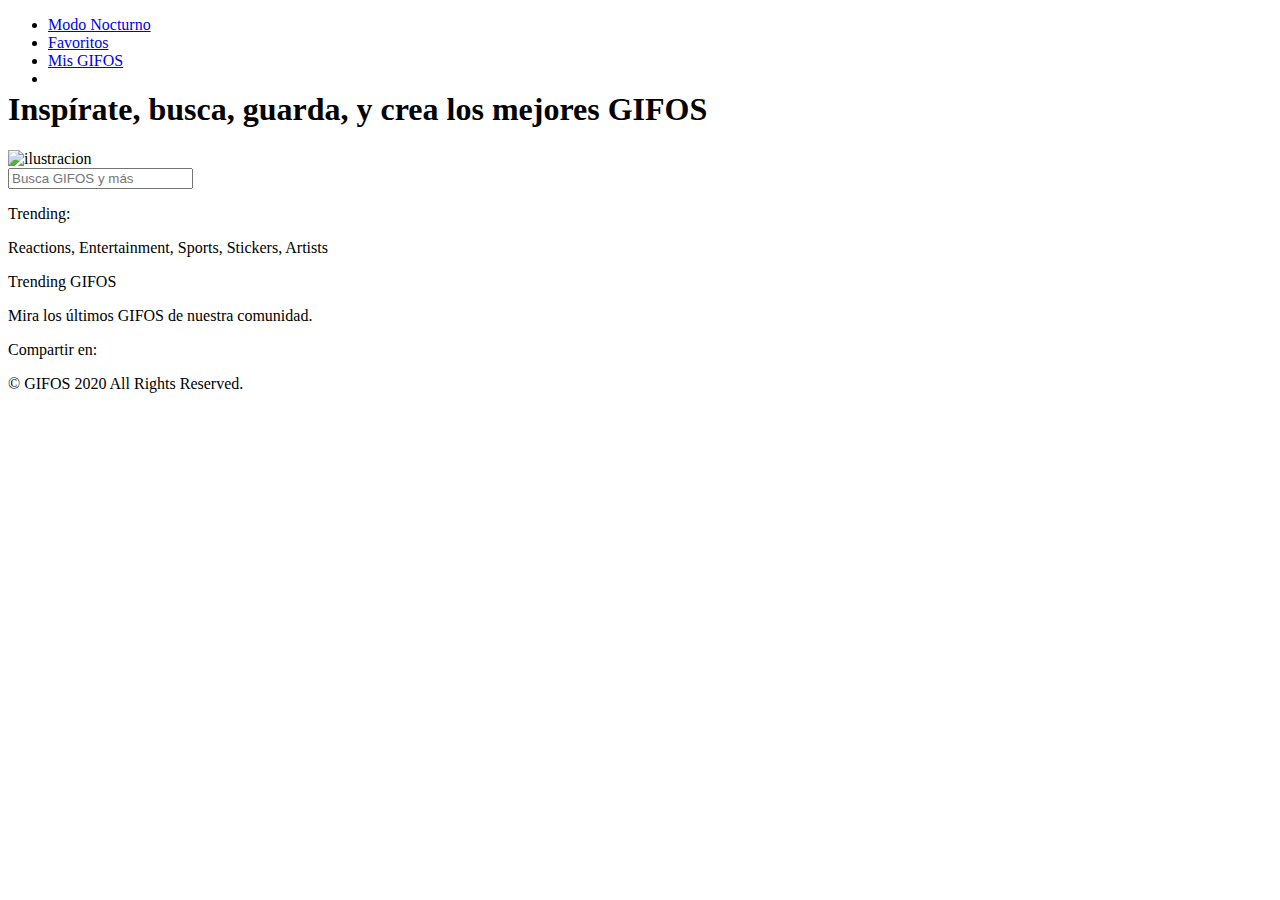
==== index.html @ 0cc68b7a "Add files via upload" ====
<!DOCTYPE html>

<html lang="es">
<!--
* porque queryselector no aplica propiedasdes a 2 elementos
* en resultado_imagenes no se ve boton izquierda, ni la imagen version mobile
* boton slider modo nocturno hover
* si agrego a favoritos en la vista normal, en ampliada no figura


-->

<head>

    <meta charset="UTF-8">
    <meta name="viewport" content="width=device-width, initial-scale=1.0">
    <link rel="stylesheet" href="css/estilo.css" type="text/css">
    <link rel="icon" type="image/ico" href="imagenes/favicon.ico">

    <title>GifOs</title>

</head>

<body id="body" class="body diurno">

<!-- CABECERA -->

	<div class="linea_color"></div>

	<header class="header" id="header">
	
	<div class="cabecera">

	<div class="logo" id="logo"></div>
	<div class="menu_hamburguesa" id="menu_hamburguesa"></div>
	
	</div>
	
		<nav>
		
			<ul class="menu" id="menu">
				<li><a id="modo" href="#"><span id="nombreModo">Modo Nocturno</span></a></li>
				<li><a href="favoritos.html">Favoritos</a></li>
				<li><a href="gifos.html">Mis GIFOS</a></li>
				<li><a href="crear.html"><div class="crear" id="crear"></div></a></li>
			</ul>
			
		</nav>
	
	</header>
	
<!-- CONTENIDO -->

    <div class="contenido">

<!-- TEXTO-->

        <div class="texto">
		
            <h1>Inspírate, busca, guarda, y crea los mejores<span class="texto_gifos_verde"> GIFOS</span></h1>
		
        </div>
		
<!-- BUSQUEDA -->

        <img src="imagenes/ilustra_header.svg" class="ilustracion" alt="ilustracion">    
        
		<div class="busqueda" id="busqueda">		
  
		   <input type="search" class="input_busqueda" id="input_busqueda" placeholder="Busca GIFOS y más">
		   
		   <div id="contenedor_sugerencias" class="contenedor_sugerencias"></div>
			
		</div>
		   
		<span class="texto_busqueda" id="texto_busqueda"></span>
		
		<div id="contenedor_busqueda" class="contenedor_busqueda"></div>
				
<!-- VER MAS -->

		<div class="boton_ver_mas" id="boton_ver_mas"></div> 
		
<!-- MODAL -->

		<div class="modal" id="modal">

			<div class="cerrar_modal" id="cerrar_modal"></div>
			
			<div class="boton_ampliar_izquierda" id="boton_ampliar_izquierda"></div>
				<div class="imagen_ampliada" id="imagen_ampliada"></div>
			<div class="boton_ampliar_derecha" id="boton_ampliar_derecha"></div>		
						
			<div class="usuario_modal" id="usuario_modal"></div>
			<div class="titulo_modal" id="titulo_modal"></div>
			<div class="descarga_modal" id="descarga_modal"></div>
			<div class="corazon_modal" id="corazon_modal"></div>
		
		</div> 

<!-- TRENDING -->
		
		<div class="trending">
		
		<p class="trending_texto">Trending:</p>
		<p class="reactions">Reactions, Entertainment, Sports, Stickers, Artists</p>
		
		</div>

<!-- TRENDING GIFOS -->
		
		<div class="trending_gifos" id="trending_gifos">
		
			<p class="trending_gifos_texto">Trending GIFOS</p>
			<p class="mira">Mira los últimos GIFOS de nuestra comunidad.</p>
			
			<div class="contenedor_gifos">
							
				<div class="boton_slider_izquierda" id="boton_slider_izquierda"></div>
					<div class="resultado_trending"></div>
				<div class="boton_slider_derecha" id="boton_slider_derecha"></div>
							
			</div>					

		
		</div>
			
<!-- PIE -->

		<footer class="pie" id="pie">	
	
					<p class="compartir">Compartir en:</p>
					
						<div class="redes_sociales">
						
						<div class="icono_facebook" id="icono_facebook"></div>
						<div class="icono_twitter" id="icono_twitter"></div>
						<div class="icono_instagram" id="icono_instagram"></div>
						
						</div>
						
				<p class="derechos">© GIFOS 2020 All Rights Reserved.</p>
	
		</footer>
		
		<div class="linea_color"></div>
	
	</div>
	
	<script src="js/index.js"></script>
	<script src="js/busqueda.js"></script>
	<script src="js/favoritos.js"></script>
	<script src="js/trending.js"></script>
		
</body>

</html>
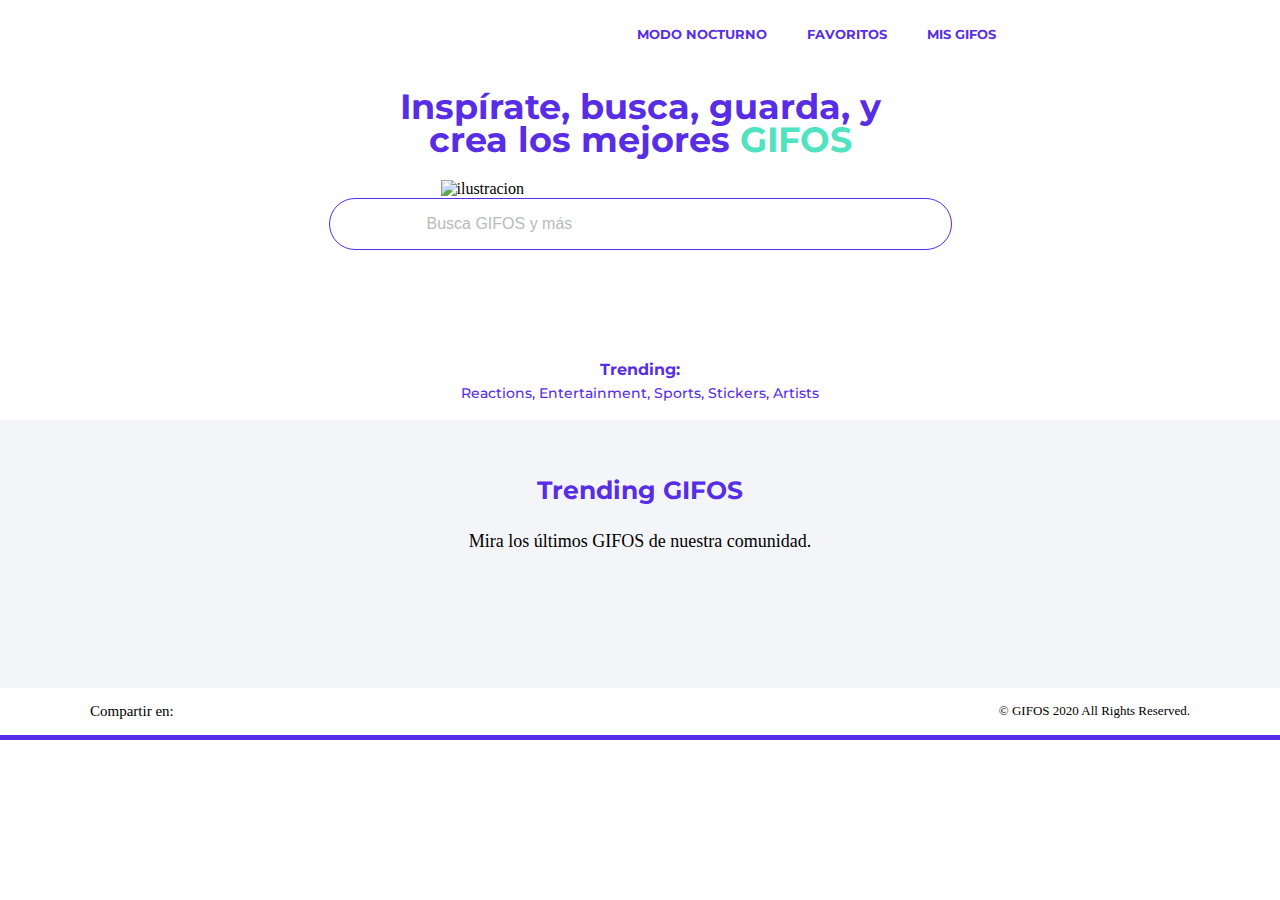
==== commit 5b1689b6: "Update index.html" ====
--- a/index.html
+++ b/index.html
@@ -1,14 +1,6 @@
 <!DOCTYPE html>
 
 <html lang="es">
-<!--
-* porque queryselector no aplica propiedasdes a 2 elementos
-* en resultado_imagenes no se ve boton izquierda, ni la imagen version mobile
-* boton slider modo nocturno hover
-* si agrego a favoritos en la vista normal, en ampliada no figura
-
-
--->
 
 <head>
 
@@ -154,4 +146,4 @@
 		
 </body>
 
-</html>+</html>
--- a/css/estilo.css
+++ b/css/estilo.css
@@ -0,0 +1,948 @@
+@import "variables.css"; 
+@import url("https://fonts.googleapis.com/css2?family=Montserrat:wght@100&display=swap");
+@import url("https://fonts.googleapis.com/css2?family=Montserrat:wght@700&display=swap");
+@import url("https://fonts.googleapis.com/css2?family=Montserrat:ital,wght@0,400;0,500;1,400&display=swap");
+
+
+
+* {
+  padding: 0;
+  border: 0;
+}
+
+html {
+  background: #fff;
+}
+
+body {
+  margin: -10px;
+  list-style: none;
+  text-decoration: none;
+}
+
+
+.linea_color {
+  background: var(--color-linea);
+  width: 100%;
+  height: 5px;
+}
+
+
+
+/*<--------------------- MOVIL --------------------->*/
+
+.header {
+  width: 100%;
+  background: var(--cabecera-background-mobile);
+}
+
+.cabecera {
+  display: flex;
+  flex-direction: row;
+  justify-content: space-between;
+}
+
+.menu_hamburguesa {
+  width: 38px;
+  margin: 30px 0 0 100px;
+  background: var(--menu-hamburguesa) no-repeat;
+}
+
+.logo {
+  background: var(--logo-mobile) no-repeat;
+  width: 56px;
+  height: 49px;
+  margin: 12px 0 0 20px;
+}
+
+.menu {
+  overflow: hidden;
+  position: fixed;
+  height: 100%;
+  width: 420px;
+  background: var(--header-background-mobile);
+  display: none;
+  z-index:1;
+}
+
+.menu a {
+  display: flex;
+  justify-content: center;
+  align-items: center;
+  padding: 20px;
+  text-decoration: none;
+  color: var(--color-texto-header-mobile);
+  font-weight: 600;
+  font-family: "Montserrat";
+  font-size: 15px;
+}
+
+.menu a.active {
+  color: #9CAFC3;
+}
+
+.crear {
+  display: none;
+}
+
+.contenido {
+  display: flex;
+  align-items: center;
+  flex-direction: column;
+  background-color: var(--background);
+  flex: 1;
+  min-height: 632px;
+}
+
+.texto h1 {
+  font-family: "Montserrat", sans-serif;
+  color: var(--color-texto);
+  text-align: center;
+  line-height: 33px;
+  background-color: var(--background);
+  font-size: 35px;
+}
+
+.texto_gifos_verde {
+	font-family: "Montserrat", sans-serif;
+  font-size: 35px;
+	color: var(--texto-gifos);
+	  line-height: 33px;
+	  font-weight:700;
+}
+
+.contenido {
+  background-color: var(--background);
+}
+
+.texto_gifos {
+  color: #50E3C2;
+  background-color: var(--background);
+}
+
+.ilustracion {
+  width: 273px;
+  padding-left: auto;
+  background-color: var(--background);
+}
+
+.busqueda {
+  padding: 10px 10px 10px 60px;
+  background: #FFFFFF;
+  border: var(--borde-input);
+  border-radius: 27px;
+  background-position: 95% 55%;
+}
+
+.input_busqueda {
+  height: 30px;
+  padding-left: 37px;
+  font-size: 16px;
+  color: #9CAFC3;
+  background: var(--icono-busqueda) right no-repeat;
+  background-size: 20px;
+  outline: 0;
+  width: 96%;
+  opacity: 0.5;
+}
+
+.icono_busqueda {
+  background-image: var(--icono-busqueda);
+  background-position: left center;
+  background-repeat: no-repeat;
+  padding: 7px 28px;
+}
+
+.input_busqueda:focus, select:focus {
+  background-position: 1% 55%;
+}
+
+.input_busqueda::-webkit-search-cancel-button {
+  -webkit-appearance: none;
+  background: var(--menu-hamburguesa-cerrar) right no-repeat;
+  width: 16px;
+  height: 16px;
+}
+
+.contenedor_busqueda,
+.mis_favoritos {
+  display: flex;
+  flex-wrap: wrap;
+  justify-content: center;
+}
+
+.ocultar {
+  display: none;
+}
+
+.contenedor_sugerencias {
+  padding-left: 9px;
+  font-size: 16px;
+  color: #9CAFC3;
+  width: 100%;
+  opacity: 0.5;
+}
+
+.texto_busqueda {
+  font-family: "Montserrat", sans-serif;
+  font-weight: 700;
+  color: var(--color-texto);
+  text-align: center;
+  font-size: 35px;
+  padding-top: 60px;
+}
+
+.resultado_imagenes_busqueda {
+  position: relative;
+  width: 156px;
+  height: 120px;
+  margin: 6px;
+}
+
+.boton_ver_mas {
+  display: none;
+  background: var(--ver-mas) no-repeat;
+  width: 127px;
+  height: 50px;
+  margin: 30px 0;
+}
+
+.trending {
+  padding-top: 31px;
+  width: 53%;
+  margin: auto;
+}
+
+.trending_texto {
+  font-family: "Montserrat", sans-serif;
+  font-weight: 700;
+  font-size: 16px;
+  color: var(--color-texto);
+  text-align: center;
+  line-height: 25px;
+  margin-bottom: -15px;
+}
+
+.reactions {
+  font-family: "Montserrat", sans-serif;
+  font-weight: 500;
+  font-size: 14px;
+  color: var(--color-texto);
+  text-align: center;
+  line-height: 25px;
+}
+
+.trending_gifos {
+  width: 100%;
+  background-color: var(--background-trending);
+  color: var(--color-texto);
+  padding-bottom: 65px;
+}
+
+.trending_gifos_texto {
+  padding-top: 30px;
+  font-family: "Montserrat", sans-serif;
+  font-weight: 700;
+  color: var(--color-texto);
+  text-align: center;
+  width: 100%;
+  font-size: 25px;
+}
+
+.resultado_imagenes {
+  position: relative;
+  margin-top: 50px;
+  width: 260px;
+  height: 200px;
+}
+
+.resultado_imagenes img,
+.resultado_imagenes_busqueda img {
+  position: absolute;
+  width: 100%;
+  height: 100%;
+  left: 0;
+}
+
+.mira {
+  font-family: Roboto-Regular;
+  font-size: 18px;
+  color: var(--color-texto-pie);
+  text-align: center;
+  line-height: 23px;
+  padding-bottom: 30px;
+  width: 49%;
+  margin: auto;
+}
+
+.boton_slider {
+  display: none;
+}
+
+.resultado_trending {
+  display: flex;
+  justify-content: space-around;
+}
+
+.pie {
+  display: flex;
+  flex-direction: column;
+  justify-content: space-between;
+  color: var(--color-texto-pie);
+  background-color: var(--background);
+}
+
+.redes_sociales {
+  display: flex;
+  justify-content: center;
+}
+
+.compartir {
+  padding-top: 24px;
+  font-family: "Roboto";
+  font-size: 15px;
+  color: var(--color-texto-pie);
+  letter-spacing: 0;
+  text-align: center;
+  font-weight: 500;
+}
+
+.derechos {
+  color: var(--color-texto-pie);
+  font-family: "Roboto";
+  font-size: 13px;
+  letter-spacing: 0;
+}
+
+.icono_facebook {
+  display: block;
+  background: var(--facebook) no-repeat;
+  width: 15px;
+  height: 20px;
+}
+
+.icono_facebook:hover {
+  background: var(--facebook-hover) no-repeat;
+}
+
+.icono_twitter {
+  display: block;
+  background: var(--twitter) no-repeat;
+  width: 20px;
+  height: 20px;
+}
+
+.icono_twitter:hover {
+  background: var(--twitter-hover) no-repeat;
+}
+
+.icono_instagram {
+  display: block;
+  background: var(--instagram) no-repeat;
+  width: 20px;
+  height: 20px;
+}
+
+.icono_instagram:hover {
+  background: var(--instagram-hover) no-repeat;
+}
+
+.favoritos,
+.icono_favoritos , 
+.sin_favoritos ,
+.texto_sin_favoritos ,
+.gifos,
+.icono_gifos , 
+.sin_gifos ,
+.texto_sin_gifos {
+  margin-left: auto;
+  margin-right: auto;
+  color: var(--color-texto);
+}
+
+.icono_favoritos {
+  background: var(--favoritos-verde) no-repeat;
+  width: 28px;
+  height: 21px;
+}
+
+.icono_gifos {
+  background: var(--gifos-verde) no-repeat;
+  width: 28px;
+  height: 21px;
+}
+
+.sin_favoritos {
+  margin-top: 110px;
+  background: var(--sin-favoritos) no-repeat;
+  width: 150px;
+  height: 151px;
+}
+.sin_gifos {
+  margin-top: 110px;
+  background: var(--sin-gifos) no-repeat;
+  width: 150px;
+  height: 151px;
+}
+
+.texto_sin_gifos ,
+.texto_sin_favoritos {
+  font-family: "Montserrat";
+  font-size: 22px;
+  color: #50E3C2;
+  text-align: center;
+  line-height: 33px;
+  font-weight: 700;
+  width: 70%;
+  margin-bottom: 137px;
+}
+  .texto_gifos ,
+  .texto_favoritos {
+    font-weight: 600;
+    font-family: "Montserrat";
+    font-size: 25px;
+    color: var(--color-texto);
+    text-align: center;
+    line-height: 30px;
+  }
+  
+   .modal{
+	display: none; 
+	position: fixed; 
+	z-index: 2;
+	left: 0;
+	top: 0;
+	width: 420px;
+	height: 100%; 
+	background-color: var(--background-trending);
+	justify-content: space-around;
+  }
+
+  .cerrar_modal{	
+	position:absolute;  
+	background: var(--menu-hamburguesa-cerrar) no-repeat;
+    background-size: 100%;
+	width:20px;
+	height:20px;
+	left: 82%;
+	top: 10%;
+  }
+
+  .descarga_modal{	
+	position:absolute;
+	width: 32px;
+	height: 32px;
+	right: 23%;
+	top: 40%;
+	transition: opacity 0.35s ease;
+	background: var(--descarga) no-repeat;
+	background-size: 100%;
+	z-index: 1;
+	opacity: 1;
+  }
+  
+   .imagen_ampliada{
+    position: relative;
+    width: 318px;
+    height: 245px;
+	background-size: 100%;
+	margin-top:150px;
+  }
+  
+  .usuario_modal{
+	color : var(--color-texto-pie);
+	z-index : 2;
+	position : absolute; 
+	width : 50%;
+	top : 42%;
+  }
+  
+  .titulo_modal{
+	color : var(--color-texto-pie);
+	position : absolute;
+	z-index : 2;
+	width : 50%;
+	top :45%;	  
+  }
+  
+  #corazon_modal{
+	position : absolute;
+	z-index : 2;
+	opacity: 1;			
+	top : 40%;
+	left : 63%;	
+	background-size: 100%;
+	width: 32px;
+    height: 32px;
+	}
+	
+
+	.corazon{
+  background: var(--favoritos) no-repeat;
+  background-size: 100%;
+}
+.corazonActivo{
+  background: var(--favoritos-active) no-repeat;
+  background-size: 100%;
+}
+
+
+/*<--------------------- DISPOSITIVOS INTERMEDIOS --------------------->*/
+
+@media screen and (min-width: 768px) {
+  .menu_hamburguesa {
+    display: none;
+  }
+  
+  .menu {
+	position: relative;
+	width:100%
+  }
+
+  .header {
+    display: flex;
+    justify-content: space-around;
+    background-color: var(--background);
+    color: var(--color-texto);
+  }
+
+  .header ul {
+    list-style: none;
+    display: block;
+    overflow: unset;
+    background-color: var(--background);
+    color: var(--color-texto);
+  }
+
+  nav {
+    height: 44px;
+    margin-top: 10px;
+  }
+
+  .logo {
+    width: 36px;
+    height: 36px;
+    background: var(--logo) no-repeat;
+  }
+
+  .header ul a {
+    padding-top: 5px;
+    font-size: 16px;
+    text-transform: uppercase;
+  }
+
+  .header li {
+    float: left;
+  }
+
+  .header li a {
+    font-family: "Montserrat";
+    color: var(--color-texto);
+    font-size: 13px;
+    letter-spacing: 0;
+    font-weight: 700;
+    text-align: center;
+  }
+
+  .logo {
+    width: 68px;
+    height: 60px;
+  }
+
+  .crear, 
+  .crearActivo{
+    display: block;
+    margin-top: -20px;
+    background: var(--crear) no-repeat;
+    width: 54px;
+    height: 54px;
+  }
+
+  .boton_slider_izquierda ,
+  .boton_ampliar_izquierda {
+    display: block;
+    background: var(--boton-scroll-izquierda);
+    width: 40px;
+    height: 40px;
+  }
+  
+  .crearActivo {
+    background: var(--crear-active) no-repeat;
+	background-size:100%;
+  }
+  .crear:hover {
+    background: var(--crear-hover) no-repeat;
+  }
+  
+
+  .boton_slider_izquierda:hover ,
+  .boton_ampliar_izquierda:hover   {
+    background: var(--boton-scroll-izquierda-hover);
+  }
+
+  .boton_slider_derecha ,
+  .boton_ampliar_derecha {
+    display: block;
+    background: var(--boton-scroll-derecha);
+    width: 40px;
+    height: 40px;
+  }
+
+  .boton_slider_derecha:hover ,
+  .boton_ampliar_derecha:hover {
+    background: var(--boton-scroll-derecha-hover);
+  }
+
+  .boton_ver_mas:hover {
+    background: var(--ver-mas-hover) no-repeat;
+  }
+
+  .resultado_imagenes {
+    position: relative;
+    margin-top: 50px;
+    width: 357px;
+    height: 275px;
+    margin-right: 12px;
+  }
+
+  .resultado_imagenes_busqueda {
+    width: 260px;
+    height: 200px;
+    margin: 30px;
+  }
+     
+  .pie {
+    flex-direction: row;
+    width: 100%;
+    align-items: center;
+	/* position:fixed; */
+   /* left:0px; */
+   /* bottom:0px; */
+  }
+
+  .contenedor_gifos {
+    display: flex;
+    flex-direction: row;
+    align-items: center;
+    justify-content: space-around;
+    background-color: var(--background-trending);
+  }
+
+  .compartir {
+    padding: 0 10px 0 100px;
+  }
+
+  .redes_sociales {
+    margin-right: auto;
+  }
+
+  .derechos {
+    padding-right: 100px;
+  }
+  
+   .modal{
+	display: none; 
+	position: fixed; 
+	z-index: 2;
+	left: 0;
+	top: 0;
+	width: 100%;
+	height: 100%; 
+	background-color: var(--background-trending);
+	align-items:center;
+	justify-content: space-around;
+  }
+  
+   .imagen_ampliada{
+    margin-top:0;
+    width: 695px;
+    height: 385px;
+
+  }
+  
+   .usuario_modal{
+	top : 83%;
+	right : 25%;
+	}
+	
+	.titulo_modal{
+	top : 87%;
+	right : 25%;
+	}
+	
+	#corazon_modal{
+	top : 83%;
+	left : 68%;
+	}
+	
+	.descarga_modal{	
+	right: 25%;
+	top: 83%;
+	}
+	
+
+
+/*<--------------------- ESCRITORIO --------------------->*/
+
+@media screen and (min-width: 1024px) {
+	
+.overlay {
+  position: absolute;
+  top: 0;
+  left: 0;
+  width: 100%;
+  height: 100%;
+  background: rgba(0, 0, 0, 0);
+  transition: background 0.5s ease;
+}
+
+.usuario {
+  position: absolute;
+  width: 96%;
+  left: 4%;
+  top: 74%;
+  font-family: "Roboto";
+  font-size: 15px;
+  color: #FFFFFF;
+  z-index: 1;
+  opacity: 0;
+  font-weight: 700;
+}
+
+.titulo {
+  position: absolute;
+  width: 96%;
+  left: 4%;
+  top: 85%;
+  font-family: "Roboto";
+  font-size: 16px;
+  color: #FFFFFF;
+  font-weight: 700;
+  z-index: 1;
+  opacity: 0;
+}
+
+.corazon {
+  position: absolute;
+  width: 32px;
+  height: 32px;
+  left: 57%;
+  top: 5%;
+  transition: opacity 0.35s ease;
+  background-size: 100%;
+  z-index: 1;
+  opacity: 0;
+}
+
+.descarga {
+  position: absolute;
+  width: 32px;
+  height: 32px;
+  left: 71%;
+  top: 5%;
+  transition: opacity 0.35s ease;
+  background: var(--descarga) no-repeat;
+  background-size: 100%;
+  z-index: 1;
+  opacity: 0;
+}
+
+.ampliar {
+  position: absolute;
+  width: 32px;
+  height: 32px;
+  left: 85%;
+  top: 5%;
+  transition: opacity 0.35s ease;
+  background: var(--ampliar) no-repeat;
+  background-size: 100%;
+  z-index: 1;
+  opacity: 0;
+}
+
+.resultado_imagenes:hover .titulo,
+.resultado_imagenes:hover .usuario,
+.resultado_imagenes:hover .corazon,
+.resultado_imagenes:hover .ampliar,
+.resultado_imagenes:hover .descarga,
+.resultado_imagenes_busqueda:hover .titulo,
+.resultado_imagenes_busqueda:hover .usuario,
+.resultado_imagenes_busqueda:hover .corazon,
+.resultado_imagenes_busqueda:hover .ampliar,
+.resultado_imagenes_busqueda:hover .descarga {
+  opacity: 1;
+}
+
+.corazon:hover,
+#corazon_modal:hover {
+  background: var(--favoritos-hover) no-repeat;
+}
+
+.descarga:hover,
+.descarga_modal:hover {
+  background: var(--descarga-hover) no-repeat;
+}
+
+.ampliar:hover {
+  background: var(--ampliar-hover) no-repeat;
+}
+
+.resultado_imagenes:hover .overlay,
+.resultado_imagenes_busqueda:hover .overlay {
+  display: block;
+  opacity: 0.6;
+  background: #572EE5;
+}
+	
+  .texto {
+    width: 42%;
+    margin: auto;
+  }
+
+  .ilustracion {
+    width: 399px;
+    padding: auto;
+  }
+
+  .busqueda, .contenedor_sugerencias {
+    width: 551px;
+  }
+
+  .gif_favoritos {
+    width: 260px;
+    height: 200px;
+    padding: 0 20px 0 20px;
+  }
+
+  .modo_nocturno {
+    background-color: #37383c;
+    color: white;
+  }
+  
+  	.creacion{
+		margin-top:45px;
+		width: 688px;
+		height: 390px; 
+		/* background-color: var(--background-trending); */
+		justify-content: space-around;
+		border: 1px solid #572EE5;		
+	}
+	
+	.camara{
+		position:absolute;  
+		background: var(--camara) no-repeat;
+		background-size: 100%;
+		width:123px;
+		height:163px;
+		left: 8%;
+		top: 28%;
+	}
+	
+	.luz_camara{
+		display:none;
+		position:absolute;  
+		background: var(--luz-camara) no-repeat;
+		background-size: 100%;
+		width:91px;
+		height:151px;
+		left: 17%;
+		top: 29%;
+		animation-name: parpadeo;
+		animation-duration: 2s;
+		animation-timing-function: linear;
+		animation-iteration-count: infinite;
+	}
+	
+	@-webkit-keyframes parpadeo {  
+		0% { opacity: 1.0; }
+		50% { opacity: 0.0; }
+		100% { opacity: 1.0; }
+	}
+		
+	.pelicula{		
+		position:absolute;  
+		background: var(--pelicula) no-repeat;
+		background-size: 100%;
+		width:123px;
+		height:163px;
+		left: 80%;
+		top: 68%;
+	}
+	
+	.paso_a_paso{
+		margin-top: 30px;	
+		display: flex;
+		justify-content: space-around;
+		width :15%;
+		
+	}
+	
+	.uno ,
+	.dos ,
+	.tres{
+		display:flex;
+		border-radius: 50%;
+		width:32px;
+		height:32px;
+		justify-content: center;
+		align-items: center;
+		font-family: "Roboto";
+		font-weight:700;
+		font-size: 18px;
+		color: var(--color-texto);
+		background: var(--background);
+		border: 1.5px solid var(--color-texto);
+	}
+	
+	.linea_crear{	
+		margin-top:30px;	
+		background: var(--color-texto);
+		width:55%;
+		height:7px;
+	}
+	
+	.boton_crear{
+		display:flex;
+		justify-content: center;
+		align-items: center;
+		margin-top:20px;
+		border: 1px solid var(--color-texto);
+		border-radius: 25px;
+		border-radius: 25px;
+		color: var(--color-texto);
+		width:127px;
+		height:50px;
+		font-weight:700;
+		font-family: "Montserrat";
+		font-size: 13px;
+		letter-spacing: 0;
+	}
+	
+	.boton_crear:hover{
+		border: 1px solid var(--color-linea);
+		color: var(--color-texto-crear);
+		background: var(--color-texto);
+
+	}
+	
+	.texto_crear{
+		font-family: "Montserrat";
+		color: var(--color-texto);
+		text-align: center;
+		line-height: 35px;
+		width:60%;
+		margin: auto;
+		margin-top: 130px;
+	}
+	
+	.texto_crear h3{
+		font-family: "Roboto";
+		font-size: 16px;
+		color: var(--color-texto-pie);
+		text-align: center;
+		line-height: 29px;
+	
+	}
+  
+}
+  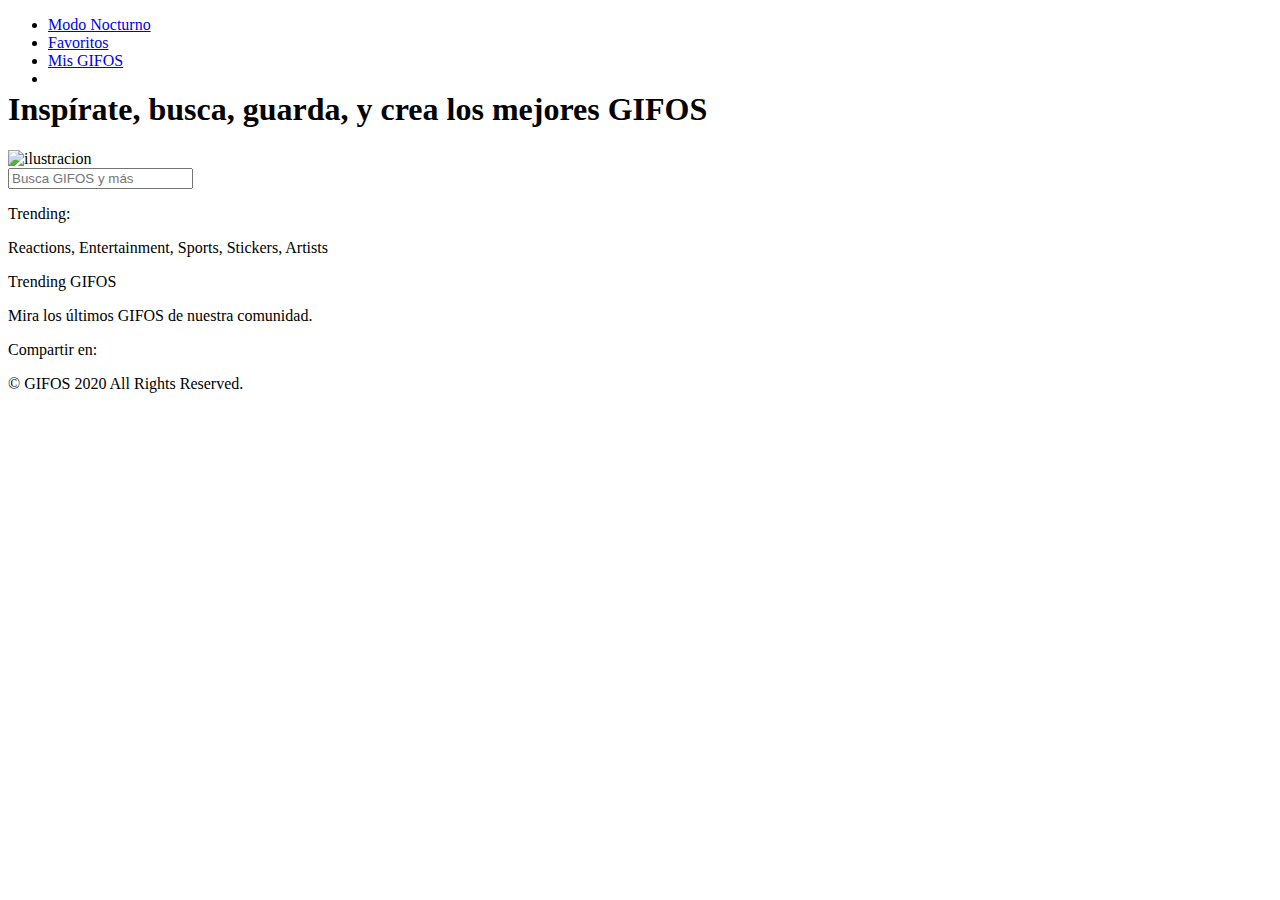
==== commit d9f36a62: "Add files via upload" ====
--- a/index.html
+++ b/index.html
@@ -1,149 +1,157 @@
 <!DOCTYPE html>
 
 <html lang="es">
-
-<head>
-
-    <meta charset="UTF-8">
-    <meta name="viewport" content="width=device-width, initial-scale=1.0">
-    <link rel="stylesheet" href="css/estilo.css" type="text/css">
-    <link rel="icon" type="image/ico" href="imagenes/favicon.ico">
-
-    <title>GifOs</title>
-
-</head>
-
-<body id="body" class="body diurno">
-
-<!-- CABECERA -->
-
-	<div class="linea_color"></div>
-
-	<header class="header" id="header">
+	<!--
+		* porque queryselector no aplica propiedasdes a 2 elementos
+		* en resultado_imagenes no se ve boton izquierda, ni la imagen version mobile
+		* boton slider modo nocturno hover
+		* si agrego a favoritos en la vista normal, en ampliada no figura
+		
+		
+	-->
 	
-	<div class="cabecera">
-
-	<div class="logo" id="logo"></div>
-	<div class="menu_hamburguesa" id="menu_hamburguesa"></div>
+	<head>
+		
+		<meta charset="UTF-8">
+		<meta name="viewport" content="width=device-width, initial-scale=1.0">
+		<link rel="stylesheet" href="css/estilo.css" type="text/css">
+		<link rel="icon" type="image/ico" href="imagenes/favicon.ico">
+		
+		<title>GifOs</title>
+		
+	</head>
 	
-	</div>
-	
-		<nav>
+	<body id="body" class="body diurno">
 		
-			<ul class="menu" id="menu">
-				<li><a id="modo" href="#"><span id="nombreModo">Modo Nocturno</span></a></li>
-				<li><a href="favoritos.html">Favoritos</a></li>
-				<li><a href="gifos.html">Mis GIFOS</a></li>
-				<li><a href="crear.html"><div class="crear" id="crear"></div></a></li>
-			</ul>
+		<!-- CABECERA -->
+		
+		<div class="linea_color"></div>
+		
+		<header class="header" id="header">
 			
-		</nav>
-	
-	</header>
-	
-<!-- CONTENIDO -->
-
-    <div class="contenido">
-
-<!-- TEXTO-->
-
-        <div class="texto">
+			<div class="cabecera">
+				
+				<div class="logo" id="logo"></div>
+				<div class="menu_hamburguesa" id="menu_hamburguesa"></div>
+				
+			</div>
+			
+			<nav>
+				
+				<ul class="menu" id="menu">
+					<li><a id="modo" href="#"><span id="nombreModo">Modo Nocturno</span></a></li>
+					<li><a href="favoritos.html">Favoritos</a></li>
+					<li><a href="gifos.html">Mis GIFOS</a></li>
+					<li><a href="crear.html"><div class="crear" id="crear"></div></a></li>
+				</ul>
+				
+			</nav>
+			
+		</header>
 		
-            <h1>Inspírate, busca, guarda, y crea los mejores<span class="texto_gifos_verde"> GIFOS</span></h1>
+		<!-- CONTENIDO -->
 		
-        </div>
-		
-<!-- BUSQUEDA -->
-
-        <img src="imagenes/ilustra_header.svg" class="ilustracion" alt="ilustracion">    
-        
-		<div class="busqueda" id="busqueda">		
-  
-		   <input type="search" class="input_busqueda" id="input_busqueda" placeholder="Busca GIFOS y más">
-		   
-		   <div id="contenedor_sugerencias" class="contenedor_sugerencias"></div>
+		<div class="contenido">
+			
+			<!-- TEXTO-->
+			
+			<div class="texto">
+				
+				<h1>Inspírate, busca, guarda, y crea los mejores<span class="texto_gifos_verde"> GIFOS</span></h1>
+				
+			</div>
+			
+			<!-- BUSQUEDA -->
+			
+			<img src="imagenes/ilustra_header.svg" class="ilustracion" alt="ilustracion">    
+			
+			<div class="busqueda" id="busqueda">		
+				
+				<input type="search" class="input_busqueda" id="input_busqueda" placeholder="Busca GIFOS y más">
+				
+				<div id="contenedor_sugerencias" class="contenedor_sugerencias"></div>
+				
+			</div>
+			
+			<span class="texto_busqueda" id="texto_busqueda"></span>
+			
+			<div id="contenedor_busqueda" class="contenedor_busqueda"></div>
+			
+			<!-- VER MAS -->
+			
+			<div class="boton_ver_mas" id="boton_ver_mas"></div> 
+			
+			<!-- MODAL -->
+			
+			<div class="modal" id="modal">
+				
+				<div class="cerrar_modal" id="cerrar_modal"></div>
+				
+				<div class="boton_ampliar_izquierda" id="boton_ampliar_izquierda"></div>
+				<div class="imagen_ampliada" id="imagen_ampliada"></div>
+				<div class="boton_ampliar_derecha" id="boton_ampliar_derecha"></div>		
+				
+				<div class="usuario_modal" id="usuario_modal"></div>
+				<div class="titulo_modal" id="titulo_modal"></div>
+				<div class="descarga_modal" id="descarga_modal"></div>
+				<div class="corazon_modal" id="corazon_modal"></div>
+				
+			</div> 
+			
+			<!-- TRENDING -->
+			
+			<div class="trending">
+				
+				<p class="trending_texto">Trending:</p>
+				<p class="reactions">Reactions, Entertainment, Sports, Stickers, Artists</p>
+				
+			</div>
+			
+			<!-- TRENDING GIFOS -->
+			
+			<div class="trending_gifos" id="trending_gifos">
+				
+				<p class="trending_gifos_texto">Trending GIFOS</p>
+				<p class="mira">Mira los últimos GIFOS de nuestra comunidad.</p>
+				
+				<div class="contenedor_gifos">
+					
+					<div class="boton_slider_izquierda" id="boton_slider_izquierda"></div>
+					<div class="resultado_trending"></div>
+					<div class="boton_slider_derecha" id="boton_slider_derecha"></div>
+					
+				</div>					
+				
+				
+			</div>
+			
+			<!-- PIE -->
+			
+			<footer class="pie" id="pie">	
+				
+				<p class="compartir">Compartir en:</p>
+				
+				<div class="redes_sociales">
+					
+					<div class="icono_facebook" id="icono_facebook"></div>
+					<div class="icono_twitter" id="icono_twitter"></div>
+					<div class="icono_instagram" id="icono_instagram"></div>
+					
+				</div>
+				
+				<p class="derechos">© GIFOS 2020 All Rights Reserved.</p>
+				
+			</footer>
+			
+			<div class="linea_color"></div>
 			
 		</div>
-		   
-		<span class="texto_busqueda" id="texto_busqueda"></span>
 		
-		<div id="contenedor_busqueda" class="contenedor_busqueda"></div>
-				
-<!-- VER MAS -->
-
-		<div class="boton_ver_mas" id="boton_ver_mas"></div> 
+		<script src="js/index.js"></script>
+		<script src="js/busqueda.js"></script>
+		<script src="js/favoritos.js"></script>
+		<script src="js/trending.js"></script>
 		
-<!-- MODAL -->
-
-		<div class="modal" id="modal">
-
-			<div class="cerrar_modal" id="cerrar_modal"></div>
-			
-			<div class="boton_ampliar_izquierda" id="boton_ampliar_izquierda"></div>
-				<div class="imagen_ampliada" id="imagen_ampliada"></div>
-			<div class="boton_ampliar_derecha" id="boton_ampliar_derecha"></div>		
-						
-			<div class="usuario_modal" id="usuario_modal"></div>
-			<div class="titulo_modal" id="titulo_modal"></div>
-			<div class="descarga_modal" id="descarga_modal"></div>
-			<div class="corazon_modal" id="corazon_modal"></div>
-		
-		</div> 
-
-<!-- TRENDING -->
-		
-		<div class="trending">
-		
-		<p class="trending_texto">Trending:</p>
-		<p class="reactions">Reactions, Entertainment, Sports, Stickers, Artists</p>
-		
-		</div>
-
-<!-- TRENDING GIFOS -->
-		
-		<div class="trending_gifos" id="trending_gifos">
-		
-			<p class="trending_gifos_texto">Trending GIFOS</p>
-			<p class="mira">Mira los últimos GIFOS de nuestra comunidad.</p>
-			
-			<div class="contenedor_gifos">
-							
-				<div class="boton_slider_izquierda" id="boton_slider_izquierda"></div>
-					<div class="resultado_trending"></div>
-				<div class="boton_slider_derecha" id="boton_slider_derecha"></div>
-							
-			</div>					
-
-		
-		</div>
-			
-<!-- PIE -->
-
-		<footer class="pie" id="pie">	
+	</body>
 	
-					<p class="compartir">Compartir en:</p>
-					
-						<div class="redes_sociales">
-						
-						<div class="icono_facebook" id="icono_facebook"></div>
-						<div class="icono_twitter" id="icono_twitter"></div>
-						<div class="icono_instagram" id="icono_instagram"></div>
-						
-						</div>
-						
-				<p class="derechos">© GIFOS 2020 All Rights Reserved.</p>
-	
-		</footer>
-		
-		<div class="linea_color"></div>
-	
-	</div>
-	
-	<script src="js/index.js"></script>
-	<script src="js/busqueda.js"></script>
-	<script src="js/favoritos.js"></script>
-	<script src="js/trending.js"></script>
-		
-</body>
-
-</html>
+</html>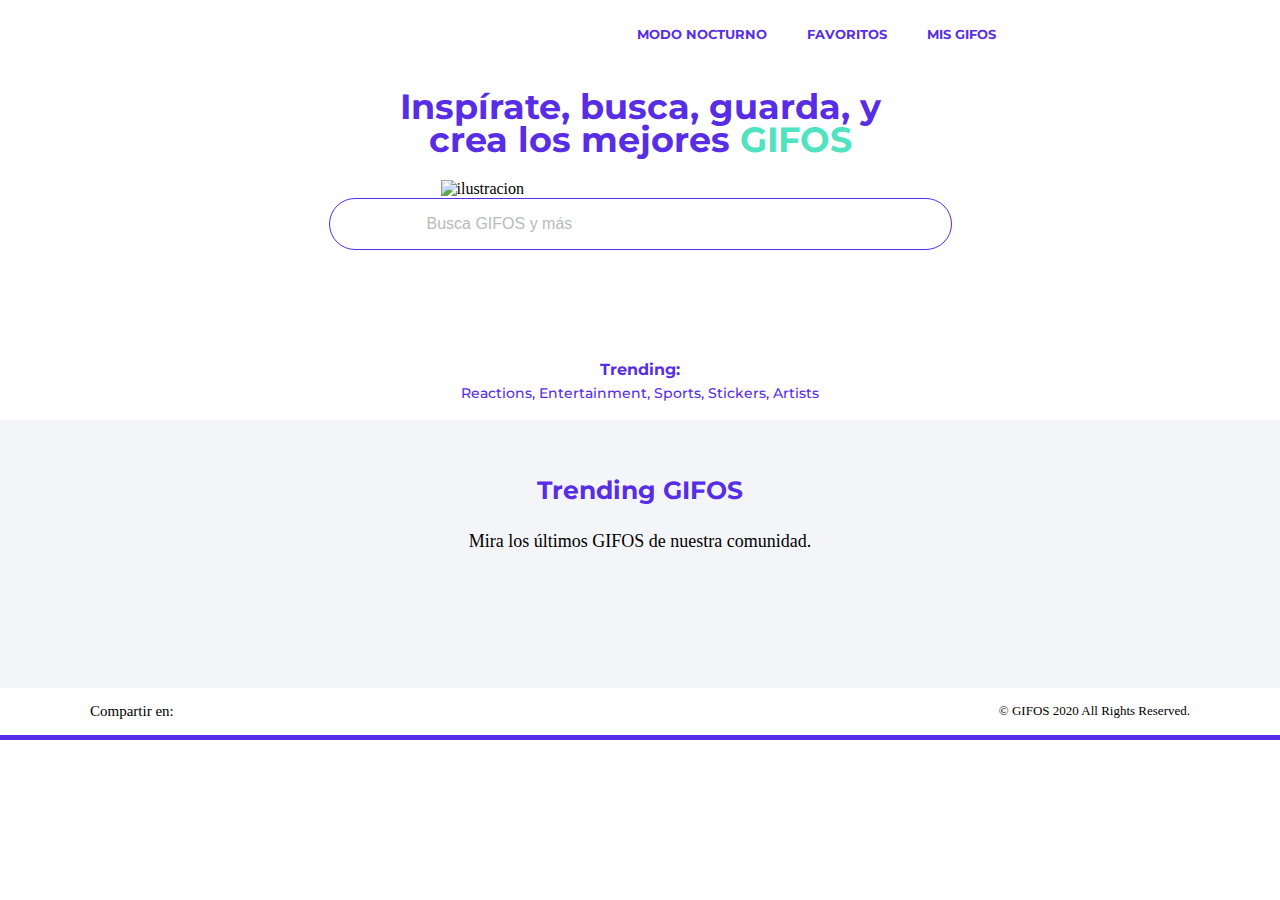
==== commit 0351c8a0: "Add files via upload" ====
--- a/index.html
+++ b/index.html
@@ -1,14 +1,6 @@
 <!DOCTYPE html>
 
 <html lang="es">
-	<!--
-		* porque queryselector no aplica propiedasdes a 2 elementos
-		* en resultado_imagenes no se ve boton izquierda, ni la imagen version mobile
-		* boton slider modo nocturno hover
-		* si agrego a favoritos en la vista normal, en ampliada no figura
-		
-		
-	-->
 	
 	<head>
 		
--- a/css/estilo.css
+++ b/css/estilo.css
@@ -0,0 +1,1014 @@
+@import "variables.css"; 
+@import url("https://fonts.googleapis.com/css2?family=Montserrat:wght@100&display=swap");
+@import url("https://fonts.googleapis.com/css2?family=Montserrat:wght@700&display=swap");
+@import url("https://fonts.googleapis.com/css2?family=Montserrat:ital,wght@0,400;0,500;1,400&display=swap");
+
+
+
+* {
+	padding: 0;
+	border: 0;
+}
+
+html {
+	background: #fff;
+}
+
+body {
+	margin: -10px;
+	list-style: none;
+	text-decoration: none;
+}
+
+
+.linea_color {
+	background: var(--color-linea);
+	width: 100%;
+	height: 5px;
+}
+
+
+
+/*<--------------------- MOVIL --------------------->*/
+
+.header {
+	width: 100%;
+	background: var(--cabecera-background-mobile);
+}
+
+.cabecera {
+	display: flex;
+	flex-direction: row;
+	justify-content: space-between;
+}
+
+.menu_hamburguesa {
+	width: 38px;
+	margin: 30px 0 0 100px;
+	background: var(--menu-hamburguesa) no-repeat;
+}
+
+.logo {
+	background: var(--logo-mobile) no-repeat;
+	width: 56px;
+	height: 49px;
+	margin: 12px 0 0 20px;
+}
+
+.menu {
+	overflow: hidden;
+	position: fixed;
+	height: 100%;
+	width: 420px;
+	background: var(--header-background-mobile);
+	display: none;
+	z-index:1;
+}
+
+.menu a {
+	display: flex;
+	justify-content: center;
+	align-items: center;
+	padding: 20px;
+	text-decoration: none;
+	color: var(--color-texto-header-mobile);
+	font-weight: 600;
+	font-family: "Montserrat";
+	font-size: 15px;
+}
+
+.menu a.active {
+	color: #9CAFC3;
+}
+
+.crear {
+	display: none;
+}
+
+.contenido {
+	display: flex;
+	align-items: center;
+	flex-direction: column;
+	background-color: var(--background);
+	flex: 1;
+	min-height: 632px;
+}
+
+.texto h1 {
+	font-family: "Montserrat", sans-serif;
+	color: var(--color-texto);
+	text-align: center;
+	line-height: 33px;
+	background-color: var(--background);
+	font-size: 35px;
+}
+
+.texto_gifos_verde {
+	font-family: "Montserrat", sans-serif;
+	font-size: 35px;
+	color: var(--texto-gifos);
+	line-height: 33px;
+	font-weight:700;
+}
+
+.contenido {
+	background-color: var(--background);
+}
+
+.texto_gifos {
+	color: #50E3C2;
+	background-color: var(--background);
+}
+
+.ilustracion {
+	width: 273px;
+	padding-left: auto;
+	background-color: var(--background);
+}
+
+.busqueda {
+	padding: 10px 10px 10px 60px;
+	background: #FFFFFF;
+	border: var(--borde-input);
+	border-radius: 27px;
+	background-position: 95% 55%;
+}
+
+.input_busqueda {
+	height: 30px;
+	padding-left: 37px;
+	font-size: 16px;
+	color: #9CAFC3;
+	background: var(--icono-busqueda) right no-repeat;
+	background-size: 20px;
+	outline: 0;
+	width: 96%;
+	opacity: 0.5;
+}
+
+.icono_busqueda {
+	background-image: var(--icono-busqueda);
+	background-position: left center;
+	background-repeat: no-repeat;
+	padding: 7px 28px;
+}
+
+.input_busqueda:focus, select:focus {
+	background-position: 1% 55%;
+}
+
+.input_busqueda::-webkit-search-cancel-button {
+	-webkit-appearance: none;
+	background: var(--menu-hamburguesa-cerrar) right no-repeat;
+	width: 16px;
+	height: 16px;
+}
+
+.contenedor_busqueda,
+.mis_favoritos ,
+.mis_gifos {
+	display: flex;
+	flex-wrap: wrap;
+	justify-content: center;
+}
+
+.ocultar {
+	display: none;
+}
+
+.contenedor_sugerencias {
+	padding-left: 9px;
+	font-size: 16px;
+	color: #9CAFC3;
+	width: 100%;
+	opacity: 0.5;
+}
+
+.texto_busqueda {
+	font-family: "Montserrat", sans-serif;
+	font-weight: 700;
+	color: var(--color-texto);
+	text-align: center;
+	font-size: 35px;
+	padding-top: 60px;
+}
+
+.resultado_imagenes_busqueda {
+	position: relative;
+	width: 156px;
+	height: 120px;
+	margin: 6px;
+}
+
+.boton_ver_mas {
+	display: none;
+	background: var(--ver-mas) no-repeat;
+	width: 127px;
+	height: 50px;
+	margin: 30px 0;
+}
+
+.trending {
+	padding-top: 31px;
+	width: 53%;
+	margin: auto;
+}
+
+.trending_texto {
+	font-family: "Montserrat", sans-serif;
+	font-weight: 700;
+	font-size: 16px;
+	color: var(--color-texto);
+	text-align: center;
+	line-height: 25px;
+	margin-bottom: -15px;
+}
+
+.reactions {
+	font-family: "Montserrat", sans-serif;
+	font-weight: 500;
+	font-size: 14px;
+	color: var(--color-texto);
+	text-align: center;
+	line-height: 25px;
+}
+
+.trending_gifos {
+	width: 100%;
+	background-color: var(--background-trending);
+	color: var(--color-texto);
+	padding-bottom: 65px;
+}
+
+.trending_gifos_texto {
+	padding-top: 30px;
+	font-family: "Montserrat", sans-serif;
+	font-weight: 700;
+	color: var(--color-texto);
+	text-align: center;
+	width: 100%;
+	font-size: 25px;
+}
+
+.resultado_imagenes {
+	position: relative;
+	margin-top: 50px;
+	width: 260px;
+	height: 200px;
+}
+
+.resultado_imagenes img,
+.resultado_imagenes_busqueda img {
+	position: absolute;
+	width: 100%;
+	height: 100%;
+	left: 0;
+}
+
+.mira {
+	font-family: Roboto-Regular;
+	font-size: 18px;
+	color: var(--color-texto-pie);
+	text-align: center;
+	line-height: 23px;
+	padding-bottom: 30px;
+	width: 49%;
+	margin: auto;
+}
+
+.boton_slider {
+	display: none;
+}
+
+.resultado_trending {
+	display: flex;
+	justify-content: space-around;
+}
+
+.pie {
+	display: flex;
+	flex-direction: column;
+	justify-content: space-between;
+	color: var(--color-texto-pie);
+	background-color: var(--background);
+}
+
+.redes_sociales {
+	display: flex;
+	justify-content: center;
+}
+
+.compartir {
+	padding-top: 24px;
+	font-family: "Roboto";
+	font-size: 15px;
+	color: var(--color-texto-pie);
+	letter-spacing: 0;
+	text-align: center;
+	font-weight: 500;
+}
+
+.derechos {
+	color: var(--color-texto-pie);
+	font-family: "Roboto";
+	font-size: 13px;
+	letter-spacing: 0;
+}
+
+.icono_facebook {
+	display: block;
+	background: var(--facebook) no-repeat;
+	width: 15px;
+	height: 20px;
+}
+
+.icono_facebook:hover {
+	background: var(--facebook-hover) no-repeat;
+}
+
+.icono_twitter {
+	display: block;
+	background: var(--twitter) no-repeat;
+	width: 20px;
+	height: 20px;
+}
+
+.icono_twitter:hover {
+	background: var(--twitter-hover) no-repeat;
+}
+
+.icono_instagram {
+	display: block;
+	background: var(--instagram) no-repeat;
+	width: 20px;
+	height: 20px;
+}
+
+.icono_instagram:hover {
+	background: var(--instagram-hover) no-repeat;
+}
+
+.favoritos,
+.icono_favoritos , 
+.sin_favoritos ,
+.texto_sin_favoritos ,
+.gifos,
+.icono_gifos , 
+.sin_gifos ,
+.texto_sin_gifos {
+	margin-left: auto;
+	margin-right: auto;
+	color: var(--color-texto);
+}
+
+.icono_favoritos {
+	background: var(--favoritos-verde) no-repeat;
+	width: 28px;
+	height: 21px;
+}
+
+.icono_gifos {
+	background: var(--gifos-verde) no-repeat;
+	width: 28px;
+	height: 21px;
+}
+
+.sin_favoritos {
+	margin-top: 110px;
+	background: var(--sin-favoritos) no-repeat;
+	width: 150px;
+	height: 151px;
+}
+.sin_gifos {
+	margin-top: 110px;
+	background: var(--sin-gifos) no-repeat;
+	width: 150px;
+	height: 151px;
+}
+
+.texto_sin_gifos ,
+.texto_sin_favoritos {
+	font-family: "Montserrat";
+	font-size: 22px;
+	color: #50E3C2;
+	text-align: center;
+	line-height: 33px;
+	font-weight: 700;
+	width: 70%;
+	margin-bottom: 137px;
+}
+.texto_gifos ,
+.texto_favoritos {
+    font-weight: 600;
+    font-family: "Montserrat";
+    font-size: 25px;
+    color: var(--color-texto);
+    text-align: center;
+    line-height: 30px;
+}
+
+.modal{
+	display: none; 
+	position: fixed; 
+	z-index: 2;
+	left: 0;
+	top: 0;
+	width: 420px;
+	height: 100%; 
+	background-color: var(--background-trending);
+	justify-content: space-around;
+}
+
+.cerrar_modal{	
+	position:absolute;  
+	background: var(--menu-hamburguesa-cerrar) no-repeat;
+    background-size: 100%;
+	width:20px;
+	height:20px;
+	left: 82%;
+	top: 10%;
+}
+
+.descarga_modal{	
+	position:absolute;
+	width: 32px;
+	height: 32px;
+	right: 23%;
+	top: 40%;
+	transition: opacity 0.35s ease;
+	background: var(--descarga) no-repeat;
+	background-size: 100%;
+	z-index: 1;
+	opacity: 1;
+}
+
+.imagen_ampliada{
+    position: relative;
+    width: 318px;
+    height: 245px;
+	background-size: 100%;
+	margin-top:150px;
+}
+
+.usuario_modal{
+	color : var(--color-texto-pie);
+	z-index : 2;
+	position : absolute; 
+	width : 50%;
+	top : 42%;
+}
+
+.titulo_modal{
+	color : var(--color-texto-pie);
+	position : absolute;
+	z-index : 2;
+	width : 50%;
+	top :45%;	  
+}
+
+#corazon_modal{
+	position : absolute;
+	z-index : 2;
+	opacity: 1;			
+	top : 40%;
+	left : 63%;	
+	background-size: 100%;
+	width: 32px;
+    height: 32px;
+}
+
+
+.corazon{
+	background: var(--favoritos) no-repeat;
+	background-size: 100%;
+}
+.corazonActivo{
+	background: var(--favoritos-active) no-repeat;
+	background-size: 100%;
+}
+
+
+/*<--------------------- DISPOSITIVOS INTERMEDIOS --------------------->*/
+
+@media screen and (min-width: 768px) {
+	.menu_hamburguesa {
+		display: none;
+	}
+	
+	.menu {
+		position: relative;
+		width:100%
+	}
+	
+	.header {
+		display: flex;
+		justify-content: space-around;
+		background-color: var(--background);
+		color: var(--color-texto);
+	}
+	
+	.header ul {
+		list-style: none;
+		display: block;
+		overflow: unset;
+		background-color: var(--background);
+		color: var(--color-texto);
+	}
+	
+	nav {
+		height: 44px;
+		margin-top: 10px;
+	}
+	
+	.logo {
+		width: 36px;
+		height: 36px;
+		background: var(--logo) no-repeat;
+	}
+	
+	.header ul a {
+		padding-top: 5px;
+		font-size: 16px;
+		text-transform: uppercase;
+	}
+	
+	.header li {
+		float: left;
+	}
+	
+	.header li a {
+		font-family: "Montserrat";
+		color: var(--color-texto);
+		font-size: 13px;
+		letter-spacing: 0;
+		font-weight: 700;
+		text-align: center;
+	}
+	
+	.logo {
+		width: 68px;
+		height: 60px;
+	}
+	
+	.crear, 
+	.crearActivo{
+		display: block;
+		margin-top: -20px;
+		background: var(--crear) no-repeat;
+		width: 54px;
+		height: 54px;
+	}
+	
+	.boton_slider_izquierda ,
+	.boton_ampliar_izquierda {
+		display: block;
+		background: var(--boton-scroll-izquierda);
+		width: 40px;
+		height: 40px;
+	}
+	
+	.crearActivo {
+		background: var(--crear-active) no-repeat;
+		background-size:100%;
+	}
+	.crear:hover {
+		background: var(--crear-hover) no-repeat;
+	}
+	
+	
+	.boton_slider_izquierda:hover ,
+	.boton_ampliar_izquierda:hover   {
+		background: var(--boton-scroll-izquierda-hover);
+	}
+	
+	.boton_slider_derecha ,
+	.boton_ampliar_derecha {
+		display: block;
+		background: var(--boton-scroll-derecha);
+		width: 40px;
+		height: 40px;
+	}
+	
+	.boton_slider_derecha:hover ,
+	.boton_ampliar_derecha:hover {
+		background: var(--boton-scroll-derecha-hover);
+	}
+	
+	.boton_ver_mas:hover {
+		background: var(--ver-mas-hover) no-repeat;
+	}
+	
+	.resultado_imagenes {
+		position: relative;
+		margin-top: 50px;
+		width: 357px;
+		height: 275px;
+		margin-right: 12px;
+	}
+	
+	.resultado_imagenes_busqueda {
+		width: 260px;
+		height: 200px;
+		margin: 30px;
+	}
+	
+	.pie {
+		flex-direction: row;
+		width: 100%;
+		align-items: center;
+	}
+	
+	.contenedor_gifos {
+		display: flex;
+		flex-direction: row;
+		align-items: center;
+		justify-content: space-around;
+		background-color: var(--background-trending);
+	}
+	
+	.compartir {
+		padding: 0 10px 0 100px;
+	}
+	
+	.redes_sociales {
+		margin-right: auto;
+	}
+	
+	.derechos {
+		padding-right: 100px;
+	}
+	
+	.modal{
+		display: none; 
+		position: fixed; 
+		z-index: 2;
+		left: 0;
+		top: 0;
+		width: 100%;
+		height: 100%; 
+		background-color: var(--background-trending);
+		align-items:center;
+		justify-content: space-around;
+	}
+	
+	.imagen_ampliada{
+		margin-top:0;
+		width: 695px;
+		height: 385px;
+		
+	}
+	
+	.usuario_modal{
+		top : 83%;
+		right : 25%;
+	}
+	
+	.titulo_modal{
+		top : 87%;
+		right : 25%;
+	}
+	
+	#corazon_modal{
+		top : 83%;
+		left : 68%;
+	}
+	
+	.descarga_modal{	
+		right: 25%;
+		top: 83%;
+	}
+	
+	
+	
+	/*<--------------------- ESCRITORIO --------------------->*/
+	
+	@media screen and (min-width: 1024px) {
+		
+		.overlay {
+			position: absolute;
+			top: 0;
+			left: 0;
+			width: 100%;
+			height: 100%;
+			background: rgba(0, 0, 0, 0);
+			transition: background 0.5s ease;
+		}
+		
+		.usuario {
+			position: absolute;
+			width: 96%;
+			left: 4%;
+			top: 74%;
+			font-family: "Roboto";
+			font-size: 15px;
+			color: #FFFFFF;
+			z-index: 1;
+			opacity: 0;
+			font-weight: 700;
+		}
+		
+		.titulo {
+			position: absolute;
+			width: 96%;
+			left: 4%;
+			top: 85%;
+			font-family: "Roboto";
+			font-size: 16px;
+			color: #FFFFFF;
+			font-weight: 700;
+			z-index: 1;
+			opacity: 0;
+		}
+		
+		.corazon {
+			position: absolute;
+			width: 32px;
+			height: 32px;
+			left: 57%;
+			top: 5%;
+			transition: opacity 0.35s ease;
+			background-size: 100%;
+			z-index: 1;
+			opacity: 0;
+		}
+		
+		.descarga {
+			position: absolute;
+			width: 32px;
+			height: 32px;
+			left: 71%;
+			top: 5%;
+			transition: opacity 0.35s ease;
+			background: var(--descarga) no-repeat;
+			background-size: 100%;
+			z-index: 1;
+			opacity: 0;
+		}
+		
+		.ampliar {
+			position: absolute;
+			width: 32px;
+			height: 32px;
+			left: 85%;
+			top: 5%;
+			transition: opacity 0.35s ease;
+			background: var(--ampliar) no-repeat;
+			background-size: 100%;
+			z-index: 1;
+			opacity: 0;
+		}
+		
+		.link {
+			position: absolute;
+			width: 32px;
+			height: 32px;
+			left: 64%;
+			top: 25%;
+			transition: opacity 0.35s ease;
+			background: var(--link) no-repeat;
+			background-size: 100%;
+			z-index: 2;
+			opacity: 0;
+		}
+		
+		.resultado_imagenes:hover .titulo,
+		.resultado_imagenes:hover .usuario,
+		.resultado_imagenes:hover .corazon,
+		.resultado_imagenes:hover .ampliar,
+		.resultado_imagenes:hover .descarga,
+		.resultado_imagenes_busqueda:hover .titulo,
+		.resultado_imagenes_busqueda:hover .usuario,
+		.resultado_imagenes_busqueda:hover .corazon,
+		.resultado_imagenes_busqueda:hover .ampliar,
+		.resultado_imagenes_busqueda:hover .descarga {
+			opacity: 1;
+		}
+		
+		.corazon:hover,
+		#corazon_modal:hover {
+			background: var(--favoritos-hover) no-repeat;
+		}
+		
+		.descarga:hover,
+		#descarga_modal:hover {
+			background: var(--descarga-hover) no-repeat;
+		}
+		
+		.ampliar:hover {
+			background: var(--ampliar-hover) no-repeat;
+		}
+		
+		.resultado_imagenes:hover .overlay,
+		.resultado_imagenes_busqueda:hover .overlay {
+			display: block;
+			opacity: 0.6;
+			background: #572EE5;
+		}
+		
+		.link:hover {
+			background: var(--link-hover) no-repeat;
+		}
+		
+		.texto {
+			width: 42%;
+			margin: auto;
+		}
+		
+		.ilustracion {
+			width: 399px;
+			padding: auto;
+		}
+		
+		.busqueda, .contenedor_sugerencias {
+			width: 551px;
+		}
+		
+		.gif_favoritos {
+			width: 260px;
+			height: 200px;
+			padding: 0 20px 0 20px;
+		}
+		
+		.modo_nocturno {
+			background-color: #37383c;
+			color: white;
+		}
+		
+		.creacion{
+			display:flex;
+			justify-content: center;
+			align-items:center;
+			margin-top:45px;
+			width: 688px;
+			height: 390px;
+			justify-content: space-around;
+			border: 1.5px solid var(--color-texto);			
+		}
+		
+		.camara{
+			position:absolute;  
+			background: var(--camara) no-repeat;
+			background-size: 100%;
+			width:123px;
+			height:163px;
+			left: 8%;
+			top: 28%;
+		}
+		
+		.luz_camara{
+			display:none;
+			position:absolute;  
+			background: var(--luz-camara) no-repeat;
+			background-size: 100%;
+			width:91px;
+			height:151px;
+			left: 17%;
+			top: 29%;
+			animation-name: parpadeo;
+			animation-duration: 2s;
+			animation-timing-function: linear;
+			animation-iteration-count: infinite;
+		}
+		
+		@-webkit-keyframes parpadeo {  
+			0% { opacity: 1.0; }
+			50% { opacity: 0.0; }
+			100% { opacity: 1.0; }
+		}
+		
+		.pelicula{		
+			position:absolute;  
+			background: var(--pelicula) no-repeat;
+			background-size: 100%;
+			width:123px;
+			height:163px;
+			left: 80%;
+			top: 68%;
+		}
+		
+		.paso_a_paso,
+		.estado{
+			margin-top: 30px;	
+			display: flex;
+			justify-content: space-around;
+			width :50%;
+			padding-left:8%;
+			
+		}
+		
+		.uno ,
+		.dos ,
+		.tres{
+			display:flex;
+			border-radius: 50%;
+			width:32px;
+			height:32px;
+			justify-content: center;
+			align-items: center;
+			font-family: "Roboto";
+			font-weight:700;
+			font-size: 18px;
+			color: var(--color-texto);
+			background: var(--background);
+			border: 1.5px solid var(--color-texto);
+		}
+		
+		.linea_crear{	
+			margin-top:30px;	
+			background: var(--color-texto);
+			width:55%;
+			height:7px;
+		}
+		
+		.boton_crear{
+			display:flex;
+			justify-content: center;
+			align-items: center;
+			margin-top:20px;
+			border: 1px solid var(--color-texto);
+			border-radius: 25px;
+			border-radius: 25px;
+			color: var(--color-texto);
+			width:127px;
+			height:50px;
+			font-weight:700;
+			font-family: "Montserrat";
+			font-size: 13px;
+			letter-spacing: 0;
+		}
+		
+		.boton_crear:hover{
+			border: 1px solid var(--color-linea);
+			color: var(--color-texto-crear);
+			background: var(--color-texto);
+			
+		}
+		
+		.texto_crear{
+			font-family: "Montserrat";
+			color: var(--color-texto);
+			text-align: center;
+			line-height: 35px;
+			width:60%;
+			margin: auto;
+		}
+		
+		.texto_crear h3{
+			font-family: "Roboto";
+			font-size: 16px;
+			color: var(--color-texto-pie);
+			text-align: center;
+			line-height: 29px;
+			
+		}
+		
+		.contenedor_video{
+			display:flex;
+			justify-content: center;
+			align-items:center; 		
+			
+		}
+		
+		.video{
+			display:none;
+			margin:auto;
+		}
+		
+		video,
+		.previsualizar{
+			position:absolute;
+			width: 480px;
+			height: 320px;
+			
+		}
+		
+		.reloj{
+			padding:35px 0 0 100px;
+			font-family: "Montserrat";
+			font-size: 15px;
+			color: var(--color-texto);
+			letter-spacing: 0;
+			text-align: center;
+			line-height: 22px;
+			font-weight:700
+		}
+		
+		.overlay_previsualizar{
+			display:none;
+			width: 480px;
+			height: 320px;
+			position: absolute;
+			background: #572EE5;
+			opacity: 0.6;
+			z-index:2;
+			margin:auto;
+			color:#FFFFFF;
+			justify-content: center;
+			align-items:center;
+			font-family: "Montserrat";
+			font-weight:700;
+			font-size: 15px;
+			background-image: var(--cargando);
+		}
+		
+	}
